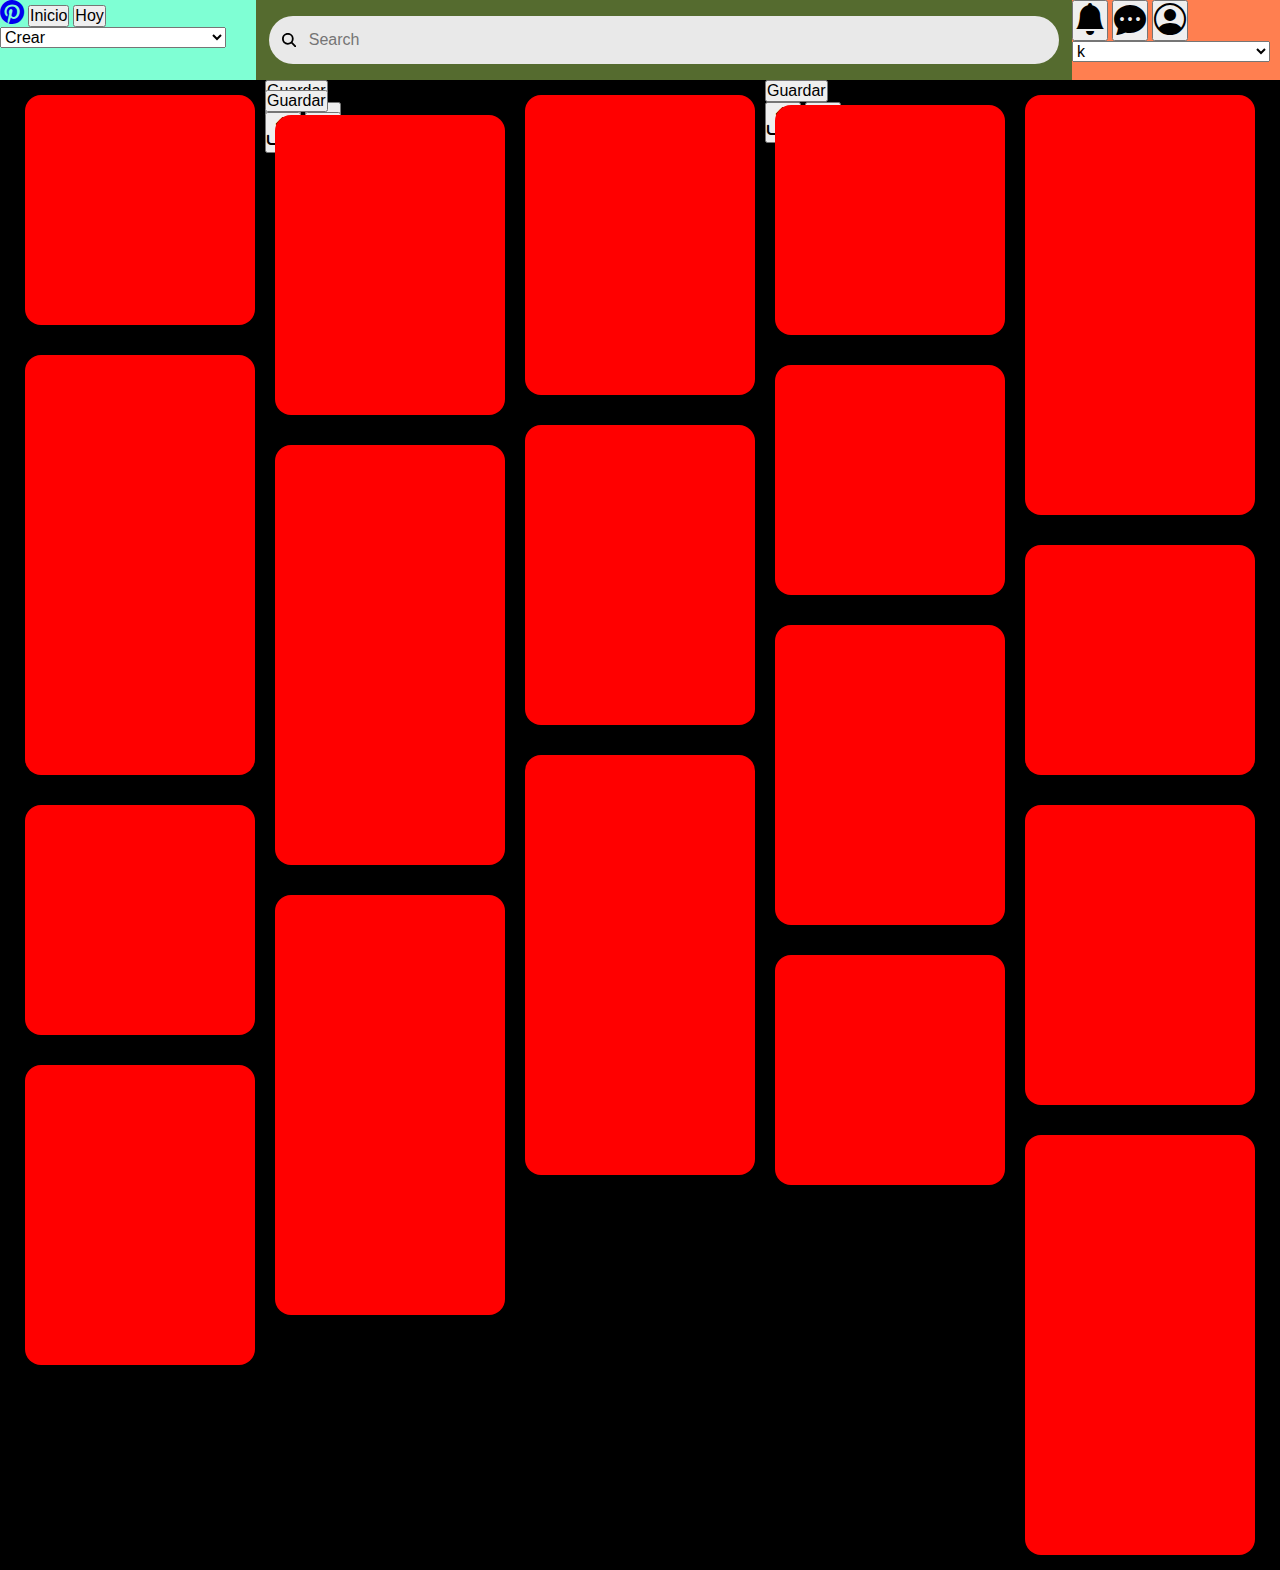
==== clon_pinterest/index.html @ a6577997 "Add files via upload" ====
<!DOCTYPE html>
<html lang="en">

<head>
    <meta charset="UTF-8">
    <meta http-equiv="X-UA-Compatible" content="IE=edge">
    <meta name="viewport" content="width=device-width, initial-scale=1.0">
    <title>Document</title>
    <link rel="stylesheet" href="https://cdn.jsdelivr.net/npm/bootstrap-icons@1.10.4/font/bootstrap-icons.css">
    <link rel="stylesheet" href="/style.css">
</head>

<body>
    <nav>
        <div class="navbar_pinterest_buttons_container">
            <div class="navbar_pinterest_buttons">
                <a id="pinterest_icon" href="https://www.pinterest.com.mx/"><i class="bi bi-pinterest" style="font-size: 24px;"></i></a>
                <button id="boton_inicio">Inicio</button>
                <button id="boton_hoy">Hoy</button>
                <select name="dropdown_user" id="dropdown_user">
                    <option value="" hidden selected>Crear</option>
                    <option value=" crear_una_idea_pin">Crear una crear una idea pin</option>
                    <option value="crear_pin">Crear pin</option>
                </select>
            </div>
        </div>
        <div class="navbar_input_search_container">
            <div class="navbar_input_search">
                <svg xmlns="http://www.w3.org/2000/svg"
                    viewBox="0 0 512 512">
                    <path
                        d="M416 208c0 45.9-14.9 88.3-40 122.7L502.6 457.4c12.5 12.5 12.5 32.8 0 45.3s-32.8 12.5-45.3 0L330.7 376c-34.4 25.2-76.8 40-122.7 40C93.1 416 0 322.9 0 208S93.1 0 208 0S416 93.1 416 208zM208 352a144 144 0 1 0 0-288 144 144 0 1 0 0 288z" />
                </svg>
                <input type="text" placeholder="Search">
            </div>
        </div>
        <div class="navbar_user_buttons_container">
            <div class="navbar_user_buttons">
                <button id="notificaciones"><i class="bi bi-bell-fill" style="font-size: 32px;"></i></button>
                <button id="mensajes"><i class="bi bi-chat-dots-fill" style="font-size: 32px;"></i></button>
                <button id="imagenperfil"><i class="bi bi-person-circle" style="font-size: 32px;"></i></button>
                <select name="opcionesycuentas" id="opcionesycuentas">
                    <option value="" hidden selected>k</option>
                    <option value="cuentas_opciones">Cuentas y más opciones</option>
                </select>
            </div>
        </div>
    </nav>
    <main id="content">
        <!-- Contenedor de pines -->
        <div class="pin_container">
            <div class="card card_small">
                <div class="card-image">
                   <img src="" alt="">
                </div>
            </div>
            <div class="card_buttons_on_hover">
                <div class="tarjeta_arriba">
                    <button class="boton_guardar">Guardar</button>
                </div>
                <div class="tarjeta-abajo">
                    <button id="boton_actualizar"><i class="bi bi-upload" style="font-size: 32px;"></i></button>
                    
                    <button id="boton_trespuntos"><i class="bi bi-three-dots" style="font-size: 32px;"></i></button>
                </div>
            </div>
        
            <div class="card card_medium">
                <div class="card-image">
                    <img src="" alt="">
                 </div>
             </div>
             <div class="card_buttons_on_hover">
                 <div class="tarjeta_arriba">
                     <button class="boton_guardar">Guardar</button>
                 </div>
                 <div class="tarjeta-abajo">
                     <button id="boton_actualizarM"><i class="bi bi-upload" style="font-size: 32px;"></i></button>
                     
                     <button id="boton_trespuntosM"><i class="bi bi-three-dots" style="font-size: 32px;"></i></button>
                 </div>
            </div>
            
            
            
            <div class="card card_large">
                <div class="card-image">
                    <img src="" alt="">
                 </div>
             </div>
             <div class="card_buttons_on_hover">
                 <div class="tarjeta_arriba">
                     <button class="boton_guardar">Guardar</button>
                 </div>
                 <div class="tarjeta-abajo">
                     <button id="boton_actualizarL"><i class="bi bi-upload" style="font-size: 32px;"></i></button>
                     
                     <button id="boton_trespuntosL"><i class="bi bi-three-dots" style="font-size: 32px;"></i></button>
                 </div>
            </div>
            


            
            <div class="card card_small"></div>
            <div class="card card_medium"></div>
            <div class="card card_large"></div>
            <div class="card card_small"></div>
            <div class="card card_medium"></div>
            <div class="card card_large"></div>
            <div class="card card_small"></div>
            <div class="card card_medium"></div>
            <div class="card card_large"></div>
            <div class="card card_small"></div>
            <div class="card card_medium"></div>
            <div class="card card_large"></div>
            <div class="card card_small"></div>
            <div class="card card_medium"></div>
            <div class="card card_large"></div>
        </div>
        <!-- Fin de contenedor de pines -->
        <!-- Botón flotante -->
        <div class="container-fluid d-flex position-absolute bottom-0 end-0">
            <a title="Agregar" class="btn btn-primary btn-lg rounded-circle ms-auto me-5 mb-5"
                ng-click="disposeRequest()" data-bs-toggle="modal" data-bs-target="#newRequest">
                <i class="fa-solid fa-plus"></i>
            </a>
        </div>
        <!-- Fin botón flotante -->
    </main>
</body>

</html>
---- style.css ----
* {
    box-sizing: border-box;
    margin: 0px;
    padding: 0px;
    font-size: 16px;
    /* ~ 1rem */
}

:root {
    --card_width: 15.625rem;
    /*~250px Anchura de la tarjeta/pin */
    --row_increment: 0.625rem;
    /*~10px Al estar usando CSS grid, cada tarjeta/pin estará hecha con incrementos de 10px para las filas */
    --card_border_radius: 1rem;
    /*~16px  Redondeo en los bordes de las tarjetas/pines*/
    --card_small: 26;
    /* Factor de crecimiento para tarjetas pequeñas: 26*0.625rem */
    --card_medium: 33;
    /* Factor de crecimiento para tarjetas medianas: 26*0.625rem */
    --card_large: 45;
    /* Factor de crecimiento para tarjetas grandes: 26*0.625rem */
}

main {
    height: 100vh;
    width: 100%;
    background-color: blanchedalmond;
}

nav {
    height: 5rem;
    background-color: brown;
    display: flex;
}

.navbar_pinterest_buttons_container {
    width: 16rem;
    background-color: aquamarine;
}

.navbar_input_search_container {
    flex-grow: 4;
    min-width: 3rem;
    background-color: darkolivegreen;
    display: flex;
    align-content: center;
    flex-wrap: wrap;
}

.navbar_input_search {
    margin-inline: 0.8rem;
    padding-inline-start: 0.8rem;
    height: 3rem;
    width: 100%;
    background-color: #e9e9e9;
    border-radius: 1.5rem;
    display: flex;
    align-content: center;
    flex-wrap: wrap;
}

.navbar_input_search>svg {
    height: 0.9rem;
    margin-top: auto;
    margin-bottom: auto;
}

.navbar_input_search>input {
    height: 2rem;
    flex-grow: 3;
    margin-inline-end: 1rem;
    margin-inline-start: 0.8rem;
    background-color: transparent;
    border-style: none;
}

.navbar_input_search>input:focus-visible {
    outline: none;
}

.navbar_user_buttons_container {
    width: 13rem;
    background-color: coral;
}

.pin_container {
    margin: 0;
    padding: 0;
    width: 100%;
    position: absolute;
    left: 50%;
    transform: translateX(-50%);
    display: grid;
    grid-template-columns: repeat(auto-fill, var(--card_width));
    grid-auto-rows: var(--row_increment);
    justify-content: center;
    background-color: black;
}

.card {
    padding: 0;
    margin: 15px 10px;
    border-radius: var(--card_border_radius);
    background-color: red;
}

.card_small {
    grid-row-end: span var(--card_small);
}

.card_medium {
    grid-row-end: span var(--card_medium);
}

.card_large {
    grid-row-end: span var(--card_large);
}
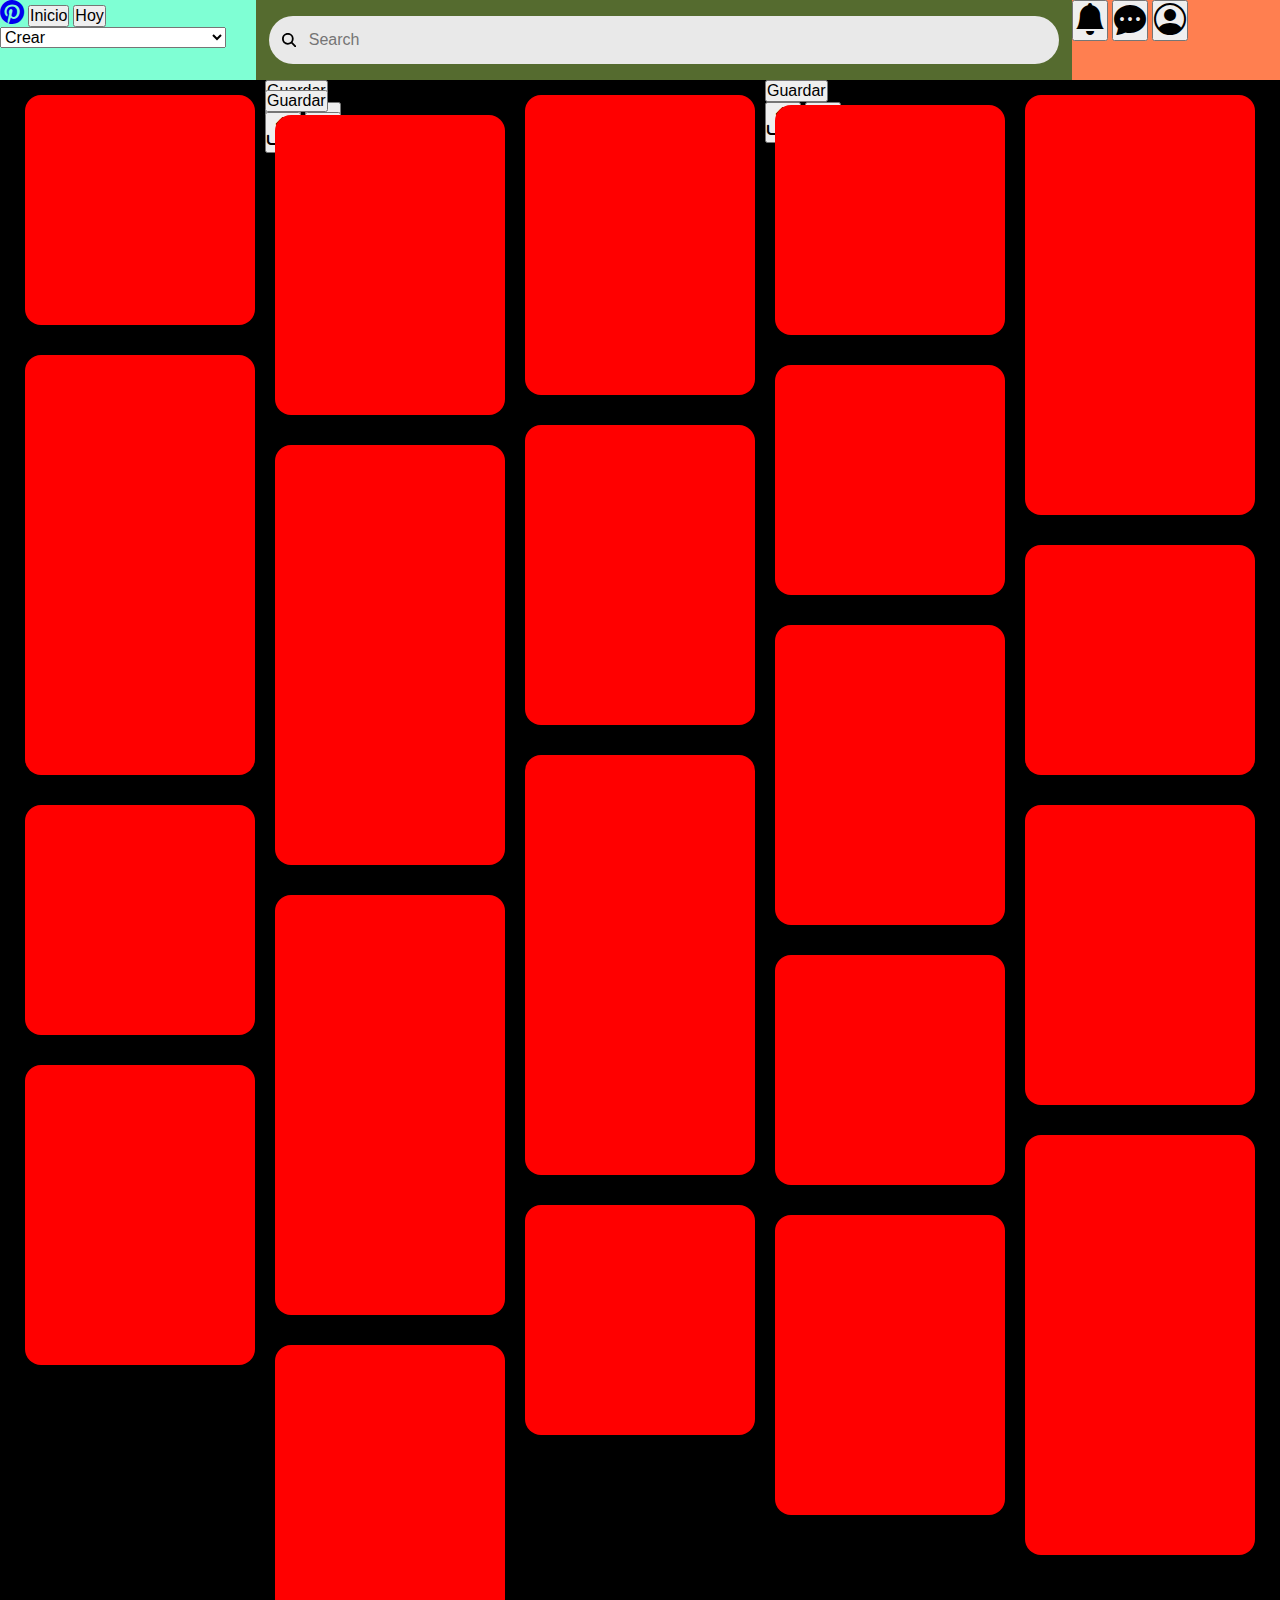
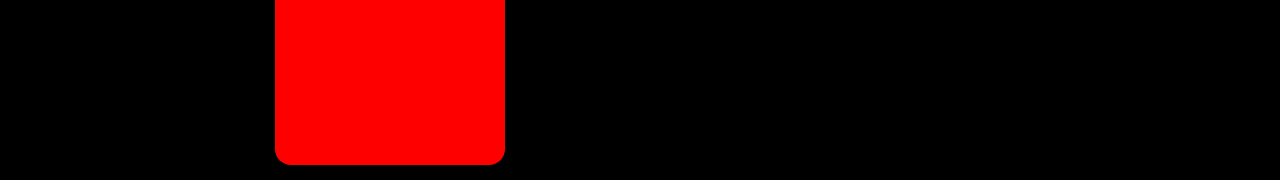
==== commit f2392f30: "Add files via upload" ====
--- a/clon_pinterest/index.html
+++ b/clon_pinterest/index.html
@@ -5,9 +5,10 @@
     <meta charset="UTF-8">
     <meta http-equiv="X-UA-Compatible" content="IE=edge">
     <meta name="viewport" content="width=device-width, initial-scale=1.0">
-    <title>Document</title>
+    <title>Clon Pinteres Ana</title>
     <link rel="stylesheet" href="https://cdn.jsdelivr.net/npm/bootstrap-icons@1.10.4/font/bootstrap-icons.css">
     <link rel="stylesheet" href="/style.css">
+    <link rel="stylesheet" media="(max-width: 800px)" href="style.css" />
 </head>
 
 <body>
@@ -36,16 +37,13 @@
         </div>
         <div class="navbar_user_buttons_container">
             <div class="navbar_user_buttons">
-                <button id="notificaciones"><i class="bi bi-bell-fill" style="font-size: 32px;"></i></button>
-                <button id="mensajes"><i class="bi bi-chat-dots-fill" style="font-size: 32px;"></i></button>
-                <button id="imagenperfil"><i class="bi bi-person-circle" style="font-size: 32px;"></i></button>
-                <select name="opcionesycuentas" id="opcionesycuentas">
-                    <option value="" hidden selected>k</option>
-                    <option value="cuentas_opciones">Cuentas y más opciones</option>
-                </select>
+                <button id="notificacions"><i class="bi bi-bell-fill" style="font-size: 32px;"></i></button>
+                <button id="menssage"><i class="bi bi-chat-dots-fill" style="font-size: 32px;"></i></button>
+                <button id="profile-img"><i class="bi bi-person-circle" style="font-size: 32px;"></i></button>
             </div>
         </div>
     </nav>
+    
     <main id="content">
         <!-- Contenedor de pines -->
         <div class="pin_container">
@@ -60,7 +58,6 @@
                 </div>
                 <div class="tarjeta-abajo">
                     <button id="boton_actualizar"><i class="bi bi-upload" style="font-size: 32px;"></i></button>
-                    
                     <button id="boton_trespuntos"><i class="bi bi-three-dots" style="font-size: 32px;"></i></button>
                 </div>
             </div>
@@ -99,9 +96,6 @@
                  </div>
             </div>
             
-
-
-            
             <div class="card card_small"></div>
             <div class="card card_medium"></div>
             <div class="card card_large"></div>
@@ -117,6 +111,11 @@
             <div class="card card_small"></div>
             <div class="card card_medium"></div>
             <div class="card card_large"></div>
+            <div class="card card_small"></div>
+            <div class="card card_medium"></div>
+            <div class="card card_large"></div>
+
+
         </div>
         <!-- Fin de contenedor de pines -->
         <!-- Botón flotante -->
--- a/clon_pinterest/style.css
+++ b/clon_pinterest/style.css
@@ -0,0 +1,344 @@
+* {
+    box-sizing: border-box;
+    margin: 0px;
+    padding: 0px;
+    font-size: 16px;
+    /* ~ 1rem */
+}
+
+:root {
+    --card_width: 15.625rem;
+    /*~250px Anchura de la tarjeta/pin */
+    --row_increment: 0.625rem;
+    /*~10px Al estar usando CSS grid, cada tarjeta/pin estará hecha con incrementos de 10px para las filas */
+    --card_border_radius: 1rem;
+    /*~16px  Redondeo en los bordes de las tarjetas/pines*/
+    --card_small: 26;
+    /* Factor de crecimiento para tarjetas pequeñas: 26*0.625rem */
+    --card_medium: 33;
+    /* Factor de crecimiento para tarjetas medianas: 26*0.625rem */
+    --card_large: 45;
+    /* Factor de crecimiento para tarjetas grandes: 26*0.625rem */
+}
+
+#content {
+    height: 100vh;
+    width: 100%;
+    background-color: rgb(255, 255, 255);
+}
+
+nav {
+    height: 5rem;
+    background-color: rgb(255, 255, 255);
+    display: flex;
+}
+
+.navbar_pinterest_buttons_container {
+    width: 16rem;
+    background-color: rgb(255, 255, 255);
+    justify-content: center;
+}
+
+#pinterest_icon{
+    color: red;
+}
+
+#boton_inicio{
+    min-width: 3.5rem;
+    height: 3rem;
+    border: 0;
+    background: #fdfdfd;
+    font-size: 16px;
+}
+
+#boton_inicio:focus{
+    color: white;
+    background: black;
+    border-radius: 62.43rem;
+    font-weight: bold;
+}
+
+@media (max-width: 800px){
+    .boton_inicio {
+        display: none;
+        font-family: system-ui, -apple-system, BlinkMacSystemFont, 'Segoe UI', Roboto, Oxygen, Ubuntu, Cantarell, 'Open Sans', 'Helvetica Neue', sans-serif;
+    }
+}
+#boton_hoy{
+    min-width: 3.5rem;
+    height: 3rem;
+    border: 0;
+    background: #fdfdfd;
+    font-size: 16px;
+}
+
+#boton_hoy:focus{
+    color: white;
+    background: black;
+    border-radius: 62.43rem;
+    font-weight: bold;
+}
+@media (max-width:800px){
+    .boton_hoy {
+        display: none;
+    }
+}
+#boton_crear{
+    min-width: 3.5rem;
+    height: 3rem;
+    border: 0;
+    background: #fdfdfd;
+    font-size: 16px;
+}
+
+.navbar_input_search_container {
+    flex-grow: 4;
+    min-width: 3rem;
+    background-color: rgb(255, 255, 255);
+    display: flex;
+    align-content: center;
+    flex-wrap: wrap;
+}
+
+.navbar_input_search {
+    margin-inline: 0.8rem;
+    padding-inline-start: 0.8rem;
+    height: 3rem;
+    width: 100%;
+    background-color: #e9e9e9;
+    border-radius: 1.5rem;
+    display: flex;
+    align-content: center;
+    flex-wrap: wrap;
+}
+
+.navbar_input_search>svg {
+    height: 0.9rem;
+    margin-top: auto;
+    margin-bottom: auto;
+}
+
+.navbar_input_search>input {
+    height: 2rem;
+    flex-grow: 3;
+    margin-inline-end: 1rem;
+    margin-inline-start: 0.8rem;
+    background-color: transparent;
+    border-style: none;
+}
+
+.navbar_input_search>input:focus-visible {
+    outline: none;
+}
+
+.navbar_user_buttons_container {
+    width: 13rem;
+    background-color: rgb(253, 253, 253);
+    text-align: center;
+    display: flex;
+    justify-content: center;
+    align-items: center;
+}
+
+#notificacions{
+    border-radius: 50%;
+    border: 0;
+    background-color:transparent;
+    color: #4d4c4c;
+}
+
+#menssage{
+    border-radius: 50%;
+    border: 0;
+    background-color:transparent;
+    color: #4d4c4c;
+}
+
+#profile-img{
+    border-radius: 50%;
+    border: 0;
+    background-color:transparent;
+    color: #4d4c4c;
+}
+
+.pin_container {
+    margin: 0;
+    padding: 0;
+    width: 100%;
+    position: absolute;
+    left: 50%;
+    transform: translateX(-50%);
+    display: grid;
+    grid-template-columns: repeat(auto-fill, var(--card_width));
+    grid-auto-rows: var(--row_increment);
+    justify-content: center;
+    background-color: rgb(255, 255, 255);
+}
+
+.card_buttons_on_hover{
+    width: 100%;
+    height: 100%;   
+    position: absolute;
+    top: 0;
+    left: 0;
+    display: flex;
+    flex-direction: column;
+    flex-wrap: wrap;
+    justify-content: space-between;
+    opacity: 0;
+    background-color: rgba(60, 60, 60, 0.3);
+    color: white;
+    transition: opacity 0.3s ease-in-out;
+    border-radius: var(--card_border_radius);
+}
+
+.card_buttons_on_hover:hover{
+    opacity: 1;
+}
+.card {
+    padding: 0;
+    margin: 15px 10px;
+    border-radius: var(--card_border_radius);
+    background-color: red;
+}
+
+.card_small {
+    grid-row-end: span var(--card_small);
+}
+
+.card_medium {
+    grid-row-end: span var(--card_medium);
+}
+
+.card_large {
+    grid-row-end: span var(--card_large);
+}
+
+.card-image{
+    width: 100%;
+    height: 100%;
+    object-fit: cover;
+    position: absolute;
+    text-align: center;
+    border-radius: var(--card_border_radius);
+}
+
+img{
+    object-fit: cover;
+    width: 100%;
+    height: 100%;
+    border-radius: var(--card_border_radius);
+}
+
+.tarjeta_arriba{
+    display: flex;
+    width: 100%;
+    justify-content: end;
+    padding: 0.5rem;
+}
+
+.tarjeta-abajo{
+    display: flex;
+    width: 100%;
+    justify-content: end;
+    padding: 0.5rem;
+}
+
+#boton_actualizar{
+    border-radius: 50%;
+    width: 3rem;
+    height: 3rem;
+    justify-content: end;
+    margin-top: auto;
+    background-color: rgba(255,255,255,0.6);
+    border: 0;
+    margin-inline-end: 0.5rem;
+}
+#boton_actualizar:hover{
+    background-color:#ffffff;
+}
+
+#boton_trespuntos{
+    border-radius: 50%;
+    width: 3rem;
+    height: 3rem;
+    justify-content: end;
+    margin-top: auto;
+    background-color: rgba(255,255,255,0.6); 
+    border: 0;
+}
+
+#boton_trespuntos:hover{
+    background-color: #ffffff;
+}
+
+.boton_guardar{
+    min-width: 6rem;
+    height: 2.5rem;
+    color: #ffffff;
+    border: 0;
+    border-radius: 62.43rem;
+    background: red;
+    font-size: 16px;
+    font-family: apple-system, BlinkMacSystemFont, Segoe UI, Roboto;
+    font-weight: bold;
+}
+.boton_guardar:hover{
+    background-color: #ac0505;
+}
+
+#boton_actualizarM{
+    border-radius: 50%;
+    width: 3rem;
+    height: 3rem;
+    justify-content: end;
+    margin-top: auto;
+    background-color: rgba(255,255,255,0.6);
+    border: 0;
+    margin-inline-end: 0.5rem;
+}
+#boton_actualizarM:hover{
+    background-color:#ffffff;
+}
+
+#boton_trespuntosM{
+    border-radius: 50%;
+    width: 3rem;
+    height: 3rem;
+    justify-content: end;
+    margin-top: auto;
+    background-color: rgba(255,255,255,0.6); 
+    border: 0;
+}
+
+#boton_trespuntosM:hover{
+    background-color: #fffcfc;
+}
+
+#boton_actualizarL{
+    border-radius: 50%;
+    width: 3rem;
+    height: 3rem;
+    justify-content: end;
+    margin-top: auto;
+    background-color: rgba(255,255,255,0.6);
+    border: 0;
+    margin-inline-end: 0.5rem;
+}
+#boton_actualizarL:hover{
+    background-color:#ffffff;
+}
+
+#boton_trespuntosL{
+    border-radius: 50%;
+    width: 3rem;
+    height: 3rem;
+    justify-content: end;
+    margin-top: auto;
+    background-color: rgba(255,255,255,0.6); 
+    border: 0;
+}
+
+#boton_trespuntosL:hover{
+    background-color: #fffcfc;
+}